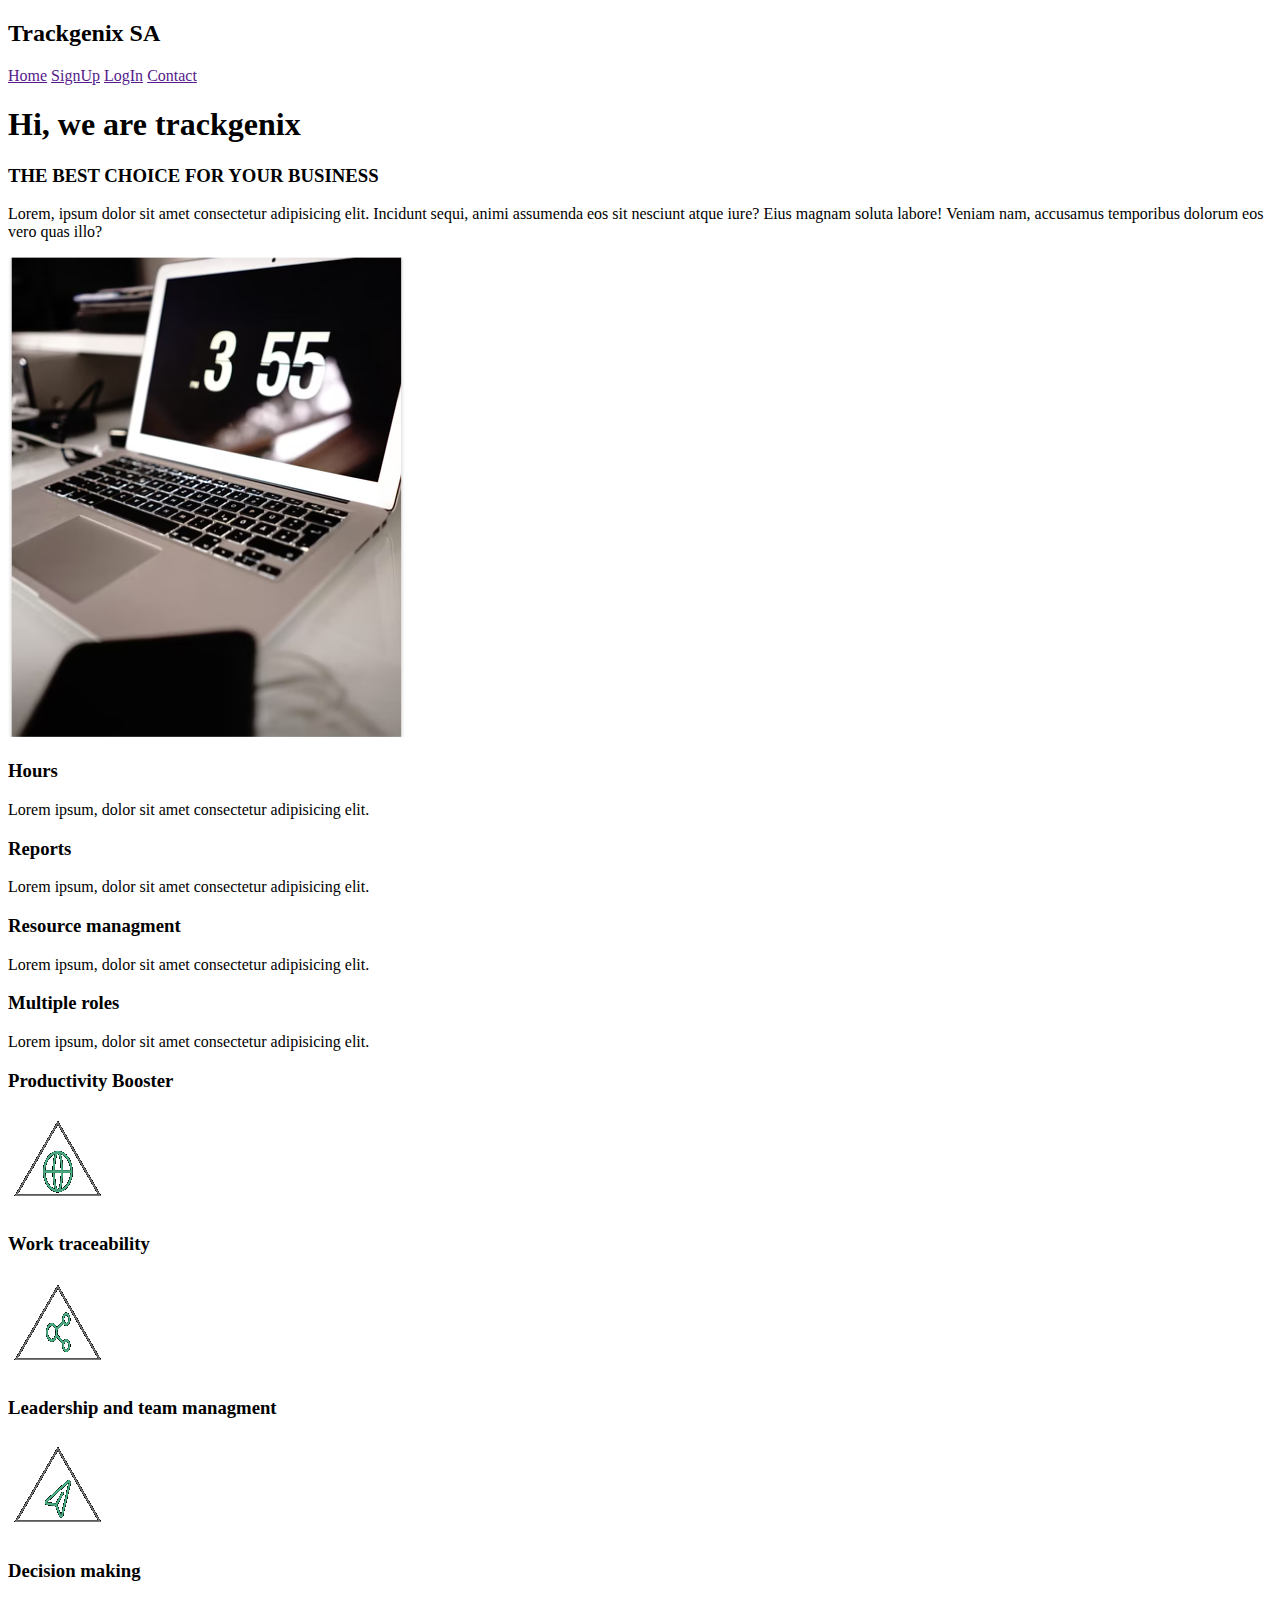
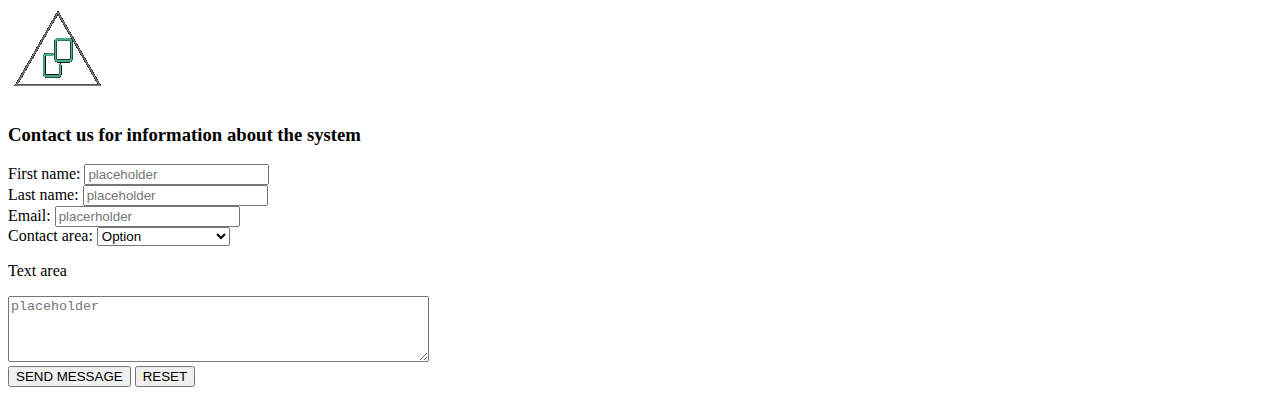
==== Semana-01/index.html @ be8ba9c7 "added contact form section: div, label, input, attributes, select, option" ====
<!DOCTYPE html>
<html lang="en">
  <head>
      <meta charset="UTF-8">
      <meta http-equiv="X-UA-Compatible" content="IE=edge">
      <meta name="viewport" content="width=device-width, initial-scale=1.0">
      <title>Document</title>
  </head>
  <body>
    <!-- Header and sidebar -->
    <header> 
      <h2>
        Trackgenix SA
      </h2> 
    </header>
    <a href="">Home</a> <a href="">SignUp</a> <a href="">LogIn</a> <a href="">Contact</a>
    <!-- Title, subtitle, description and img -->
    <section>
       <h1>
         Hi, we are trackgenix
       </h1>
       <h3>
         THE BEST CHOICE FOR YOUR BUSINESS
       </h3>
       <p>
         Lorem, ipsum dolor sit amet consectetur adipisicing elit. Incidunt sequi, 
         animi assumenda eos sit nesciunt atque iure? Eius magnam soluta labore! 
         Veniam nam, accusamus temporibus dolorum eos vero quas illo?
       </p>
       <img src="img/desktop.png" alt="">
    </section>
    <!-- Section with differents fuctionalities -->
    <section>
      <div>
       <h3>
         Hours
       </h3>
       <p>
         Lorem ipsum, dolor sit amet consectetur adipisicing elit.
       </p>
      </div>
      <div>
        <h3>
          Reports
        </h3>
        <p>
          Lorem ipsum, dolor sit amet consectetur adipisicing elit.
        </p>
      </div>
      <div>
        <h3>
          Resource managment
        </h3>
        <p>
          Lorem ipsum, dolor sit amet consectetur adipisicing elit.
        </p>
      </div>
      <div>
        <h3>
          Multiple roles
        </h3>
        <p>
          Lorem ipsum, dolor sit amet consectetur adipisicing elit.
        </p>
      </div>
    </section>
    <!-- Section with reasons for use Trackgenix -->
    <section>
      <div>
        <h3>
          Productivity Booster
        </h3>
        <img src="img/icon-Productivity-booster.png">
      </div>
      <div>
        <h3>
          Work traceability
        </h3>
        <img src="img/icon-work-traceability.png">
      </div>
      <div>
        <h3>
          Leadership and team managment
        </h3>
        <img src="img/icon-leadership.png">
      </div>
      <div>
        <h3>
          Decision making
        </h3>
        <img src="img/icon-decision-making.png">
      </div>
    </section>
    <!-- Contact form -->
    <section>
      <h3>Contact us for information about the system</h3>
      <form>
        <div>
          <label for="fname">First name:</label>
          <input type="text" id="fname" name="fname" placeholder="placeholder">
        </div>
        <div>
          <label for="lname">Last name:</label>
          <input for="lname" id="lname" name="lname" placeholder="placeholder">
        </div>
        <div></div>
          <label for="email">Email:</label>
          <input type="text" id="email" name="email" placeholder="placerholder">
        </div>
        <div>
          <label for="conarea">Contact area:</label>
          <select id="conarea" name="conlist" form="conform">
            <option value="" hidden>Option</option>
            <option value="hr">Human Resources</option>
            <option value="sys">Systems</option>
            <option value="com">Commerce</option>
          </select>
        </div>
        <div>
          <p>
            Text area
          </p>
          <textarea id="textarea" name="textarea" rows="4" cols="50" placeholder="placeholder"></textarea>
        </div>
        <div>
         <input type="submit" value="SEND MESSAGE">
         <input type="submit" value="RESET">
        </div>
      </form>

    </section>

    
     
  </body>
</html>
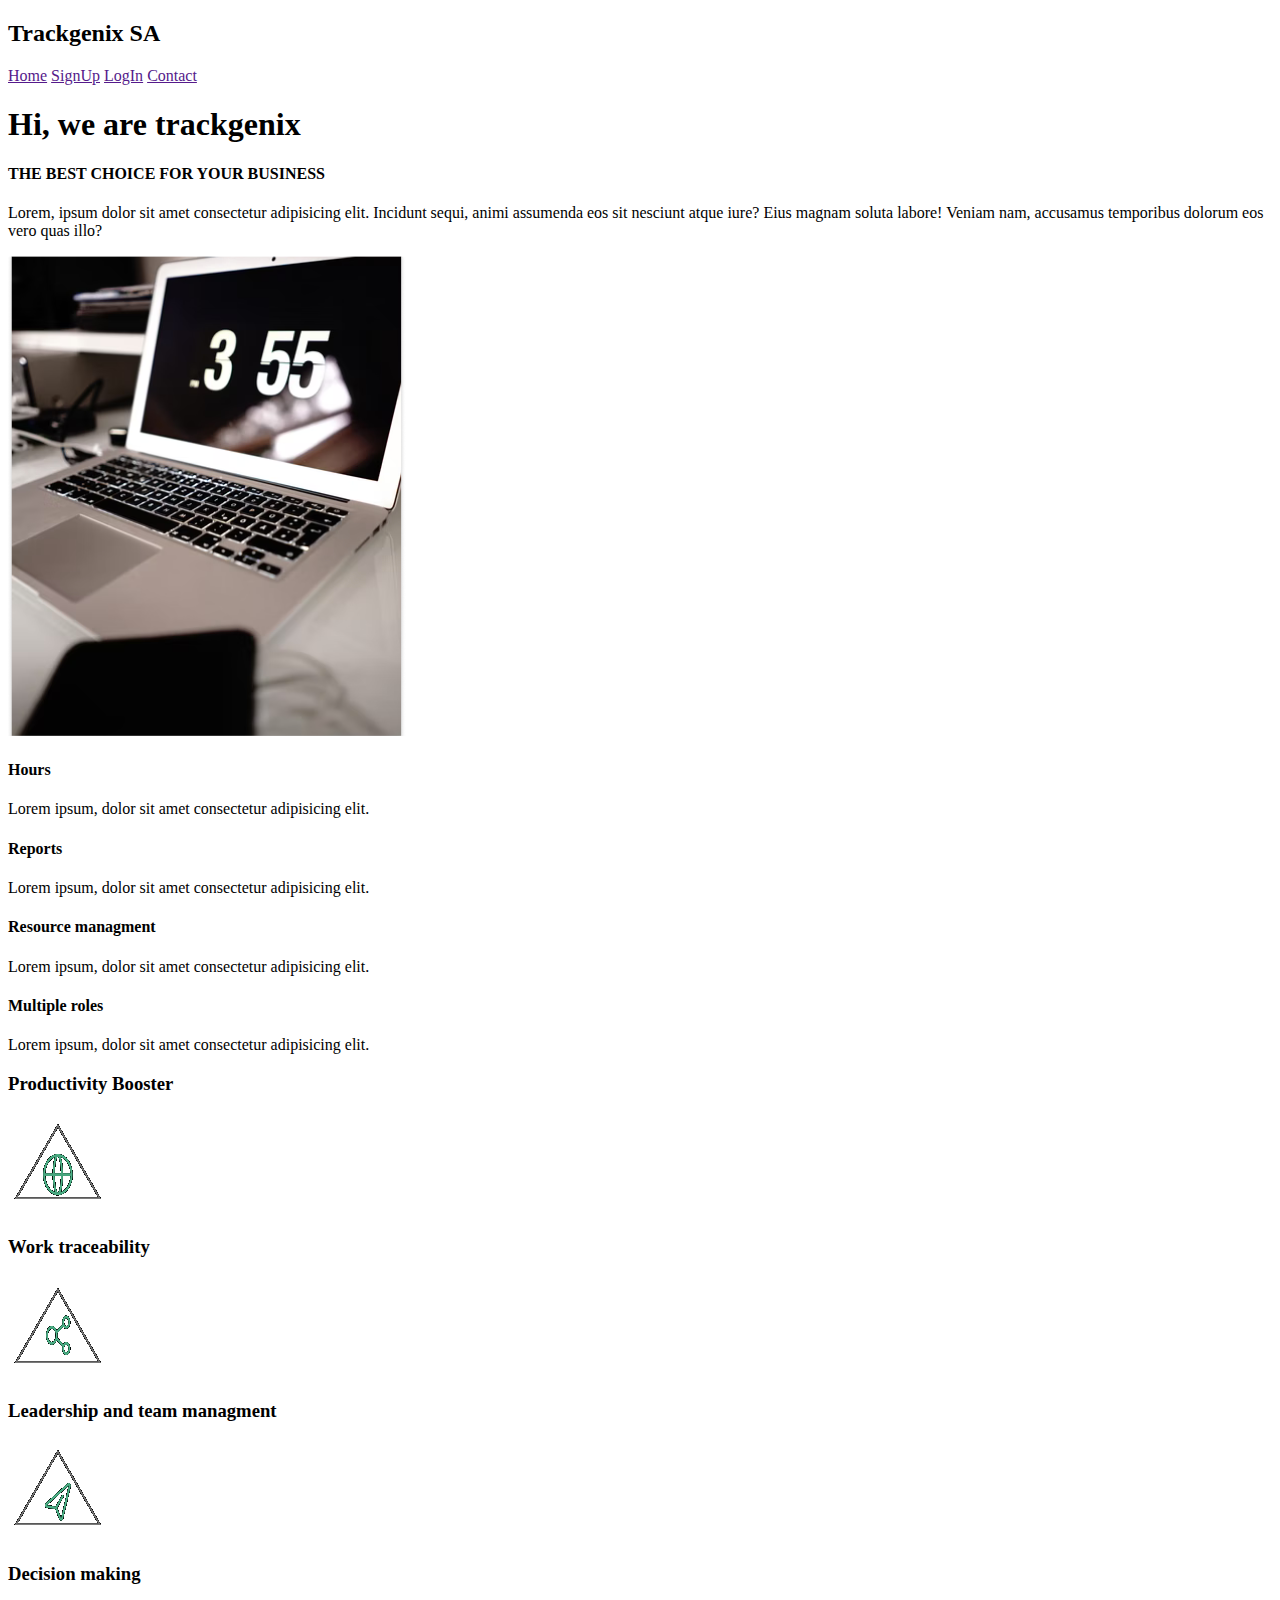
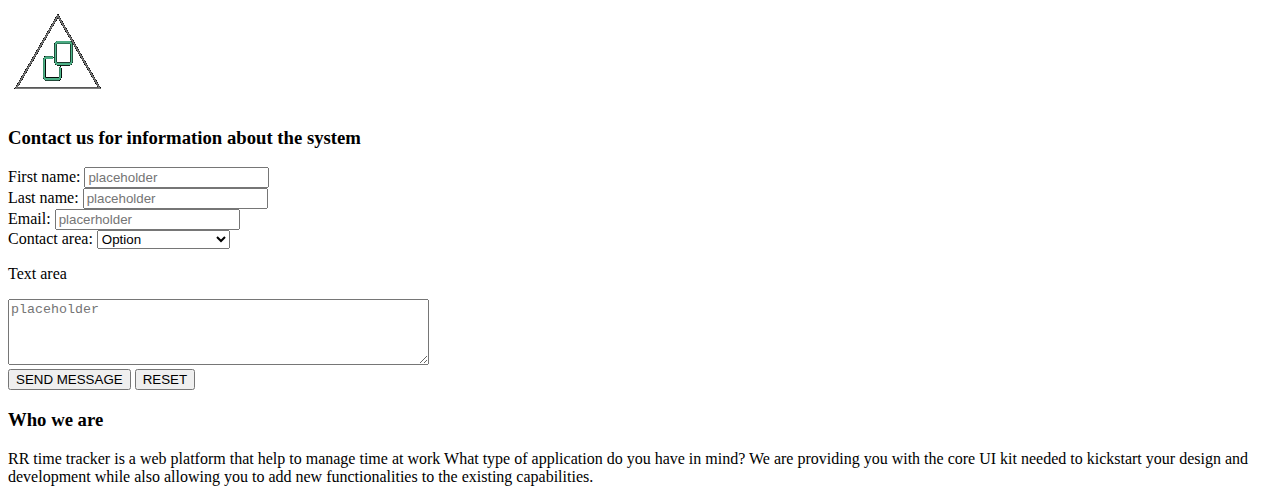
==== commit 76b55cd4: "add who whe are section: h3 and p" ====
--- a/Semana-01/index.html
+++ b/Semana-01/index.html
@@ -13,15 +13,20 @@
         Trackgenix SA
       </h2> 
     </header>
-    <a href="">Home</a> <a href="">SignUp</a> <a href="">LogIn</a> <a href="">Contact</a>
+    <aside>
+      <a href="">Home</a> 
+      <a href="">SignUp</a> 
+      <a href="">LogIn</a> 
+      <a href="">Contact</a>
+    </aside>
     <!-- Title, subtitle, description and img -->
     <section>
        <h1>
          Hi, we are trackgenix
        </h1>
-       <h3>
+       <h4>
          THE BEST CHOICE FOR YOUR BUSINESS
-       </h3>
+       </h4>
        <p>
          Lorem, ipsum dolor sit amet consectetur adipisicing elit. Incidunt sequi, 
          animi assumenda eos sit nesciunt atque iure? Eius magnam soluta labore! 
@@ -32,33 +37,33 @@
     <!-- Section with differents fuctionalities -->
     <section>
       <div>
-       <h3>
+       <h4>
          Hours
-       </h3>
+       </h4>
        <p>
          Lorem ipsum, dolor sit amet consectetur adipisicing elit.
        </p>
       </div>
       <div>
-        <h3>
+        <h4>
           Reports
-        </h3>
+        </h4>
         <p>
           Lorem ipsum, dolor sit amet consectetur adipisicing elit.
         </p>
       </div>
       <div>
-        <h3>
+        <h4>
           Resource managment
-        </h3>
+        </h4>
         <p>
           Lorem ipsum, dolor sit amet consectetur adipisicing elit.
         </p>
       </div>
       <div>
-        <h3>
+        <h4>
           Multiple roles
-        </h3>
+        </h4>
         <p>
           Lorem ipsum, dolor sit amet consectetur adipisicing elit.
         </p>
@@ -127,8 +132,32 @@
          <input type="submit" value="RESET">
         </div>
       </form>
+     </section>
+     <!-- Who we are section -->
+     <section>
+       <h3>
+          Who we are
+       </h3>
+       <p>
+        RR time tracker is a web platform 
+          that help to manage time at work
+         
 
-    </section>
+        What type of application do you have in mind?
+        
+        We are providing you with the core UI kit needed to 
+        kickstart your design and development while also allowing 
+        you to add new functionalities to the existing capabilities. 
+      </p>
+     </section>
+     <!-- Section with OL and UL -->
+     <section>
+
+     </section>
+     <!-- Footer -->
+     <footer>
+
+     </footer>
 
     
      
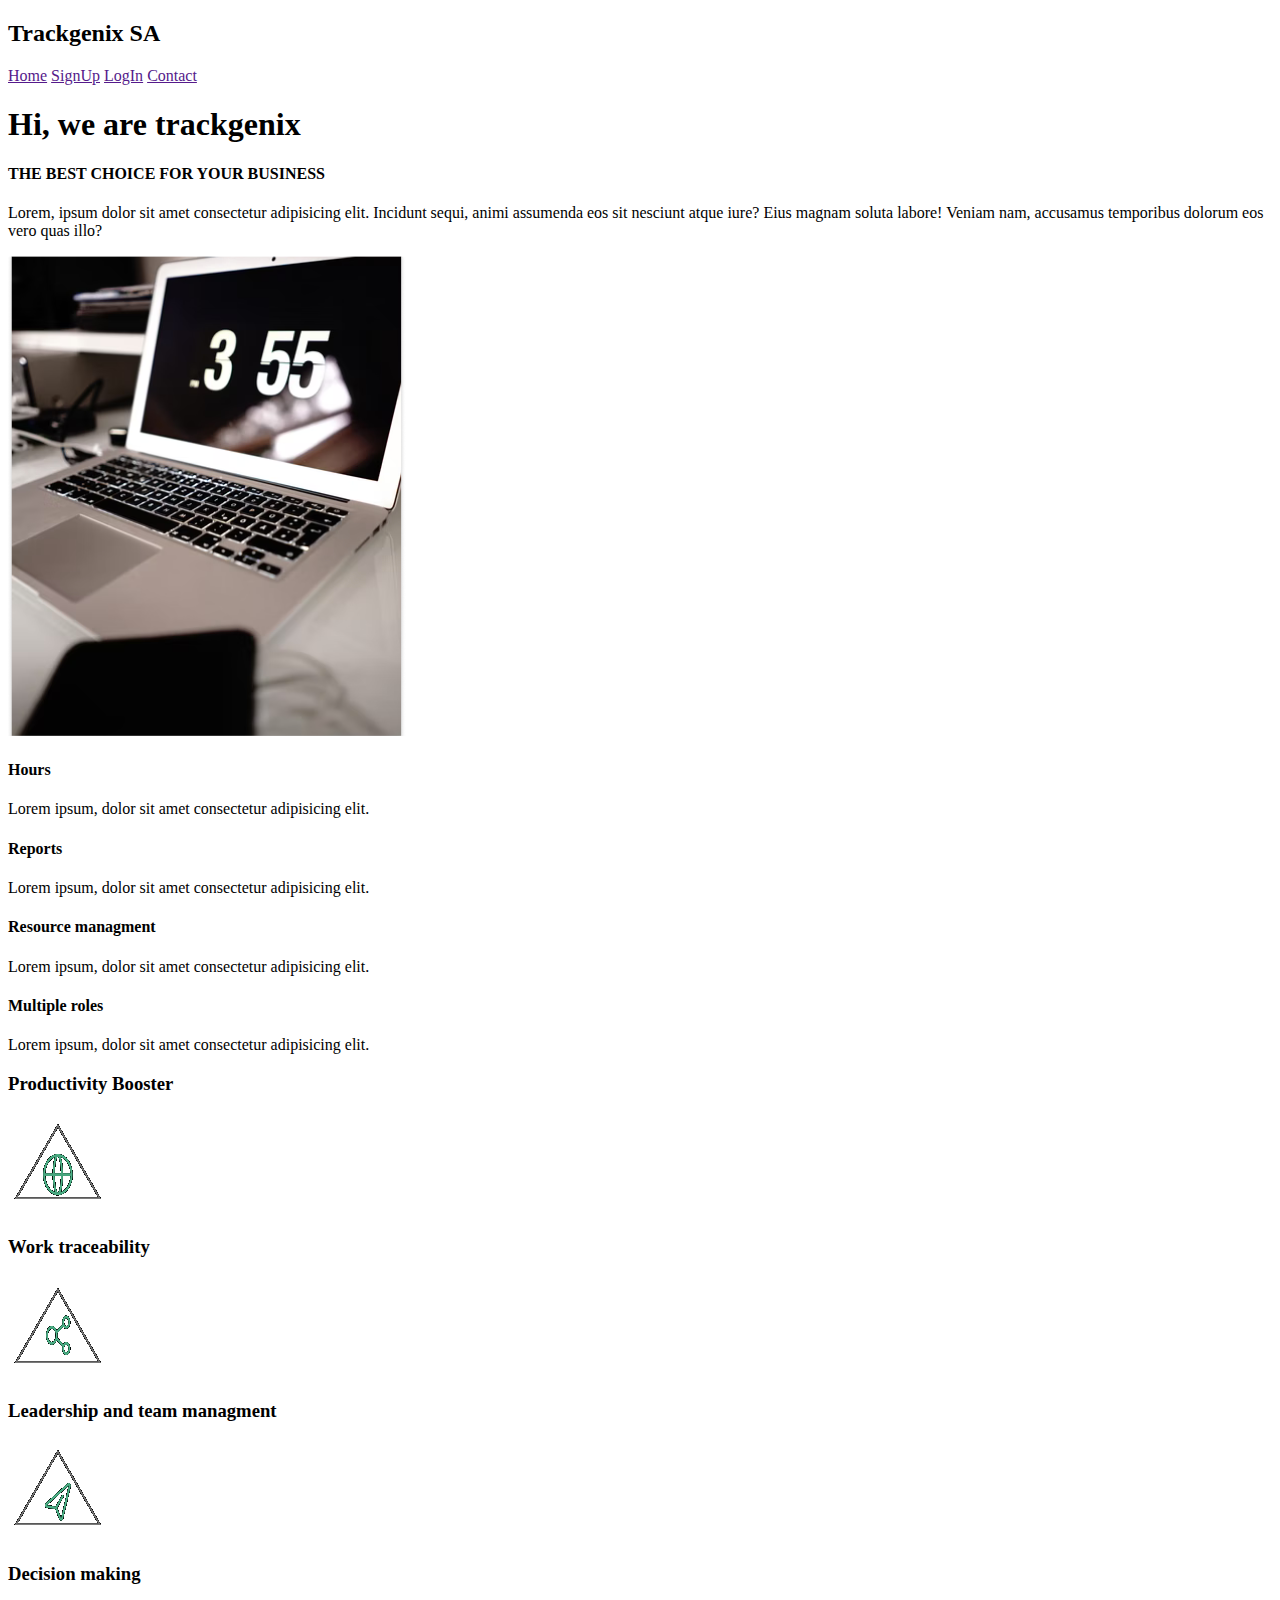
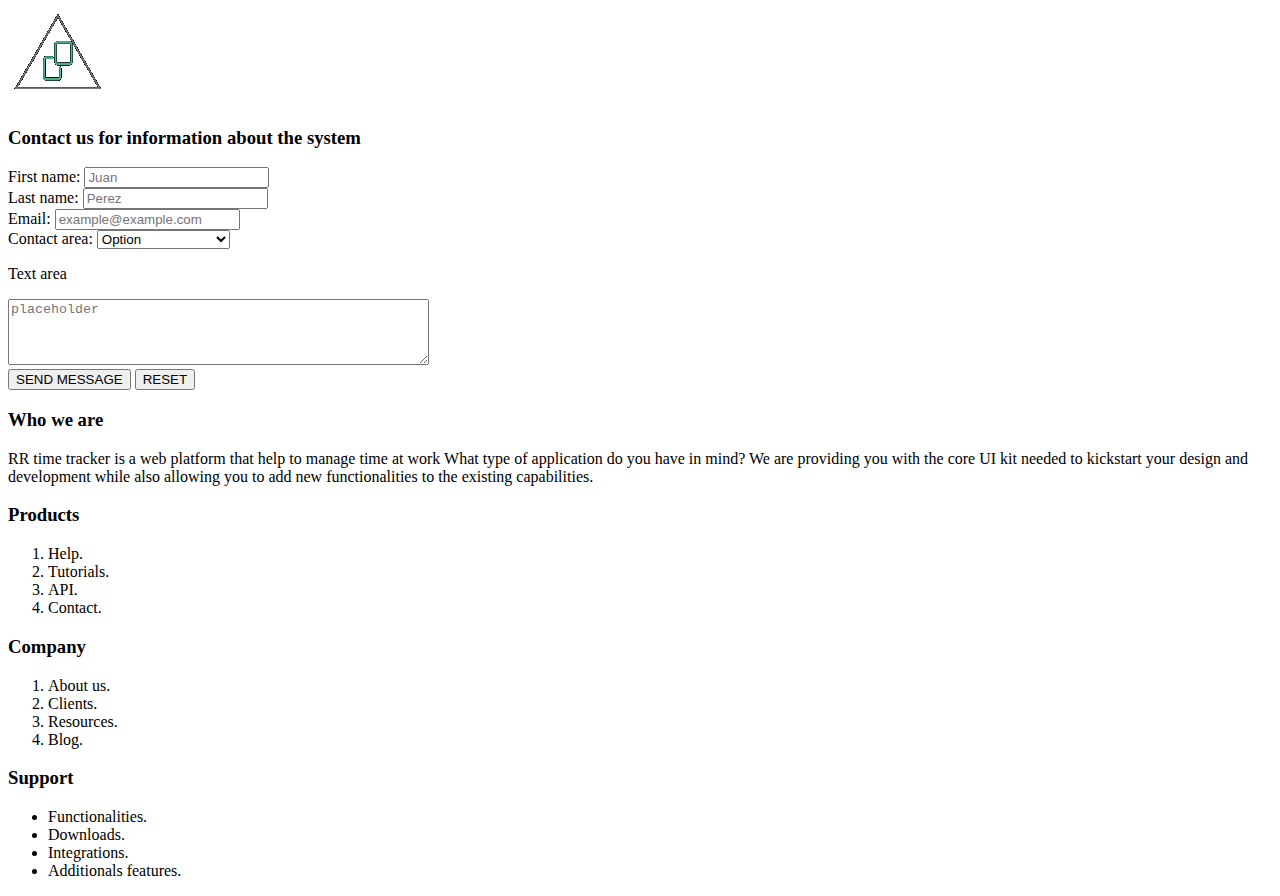
==== commit 618d0e31: "added element list section : two ol and one ul" ====
--- a/Semana-01/index.html
+++ b/Semana-01/index.html
@@ -4,7 +4,7 @@
       <meta charset="UTF-8">
       <meta http-equiv="X-UA-Compatible" content="IE=edge">
       <meta name="viewport" content="width=device-width, initial-scale=1.0">
-      <title>Document</title>
+      <title>BaSP-2022</title>
   </head>
   <body>
     <!-- Header and sidebar -->
@@ -102,15 +102,15 @@
       <form>
         <div>
           <label for="fname">First name:</label>
-          <input type="text" id="fname" name="fname" placeholder="placeholder">
+          <input type="text" id="fname" name="fname" placeholder="Juan">
         </div>
         <div>
           <label for="lname">Last name:</label>
-          <input for="lname" id="lname" name="lname" placeholder="placeholder">
+          <input for="lname" id="lname" name="lname" placeholder="Perez">
         </div>
-        <div></div>
+        <div>
           <label for="email">Email:</label>
-          <input type="text" id="email" name="email" placeholder="placerholder">
+          <input type="text" id="email" name="email" placeholder="example@example.com">
         </div>
         <div>
           <label for="conarea">Contact area:</label>
@@ -152,6 +152,33 @@
      </section>
      <!-- Section with OL and UL -->
      <section>
+       <div>
+        <h3>Products</h3>
+        <ol>
+          <li>Help.</li>
+          <li>Tutorials.</li>
+          <li>API.</i>
+          <li>Contact.</li>
+        </ol>
+      </div>
+      <div>
+        <h3>Company</h3>
+        <ol>
+          <li>About us.</li>
+          <li>Clients.</li>
+          <li>Resources.</i>
+          <li>Blog.</li>
+        </ol>
+      </div>
+      <div>
+        <h3>Support</h3>
+        <ul>
+          <li>Functionalities.</li>
+          <li>Downloads.</li>
+          <li>Integrations.</i>
+          <li>Additionals features.</li>
+        </ul>
+      </div>
 
      </section>
      <!-- Footer -->
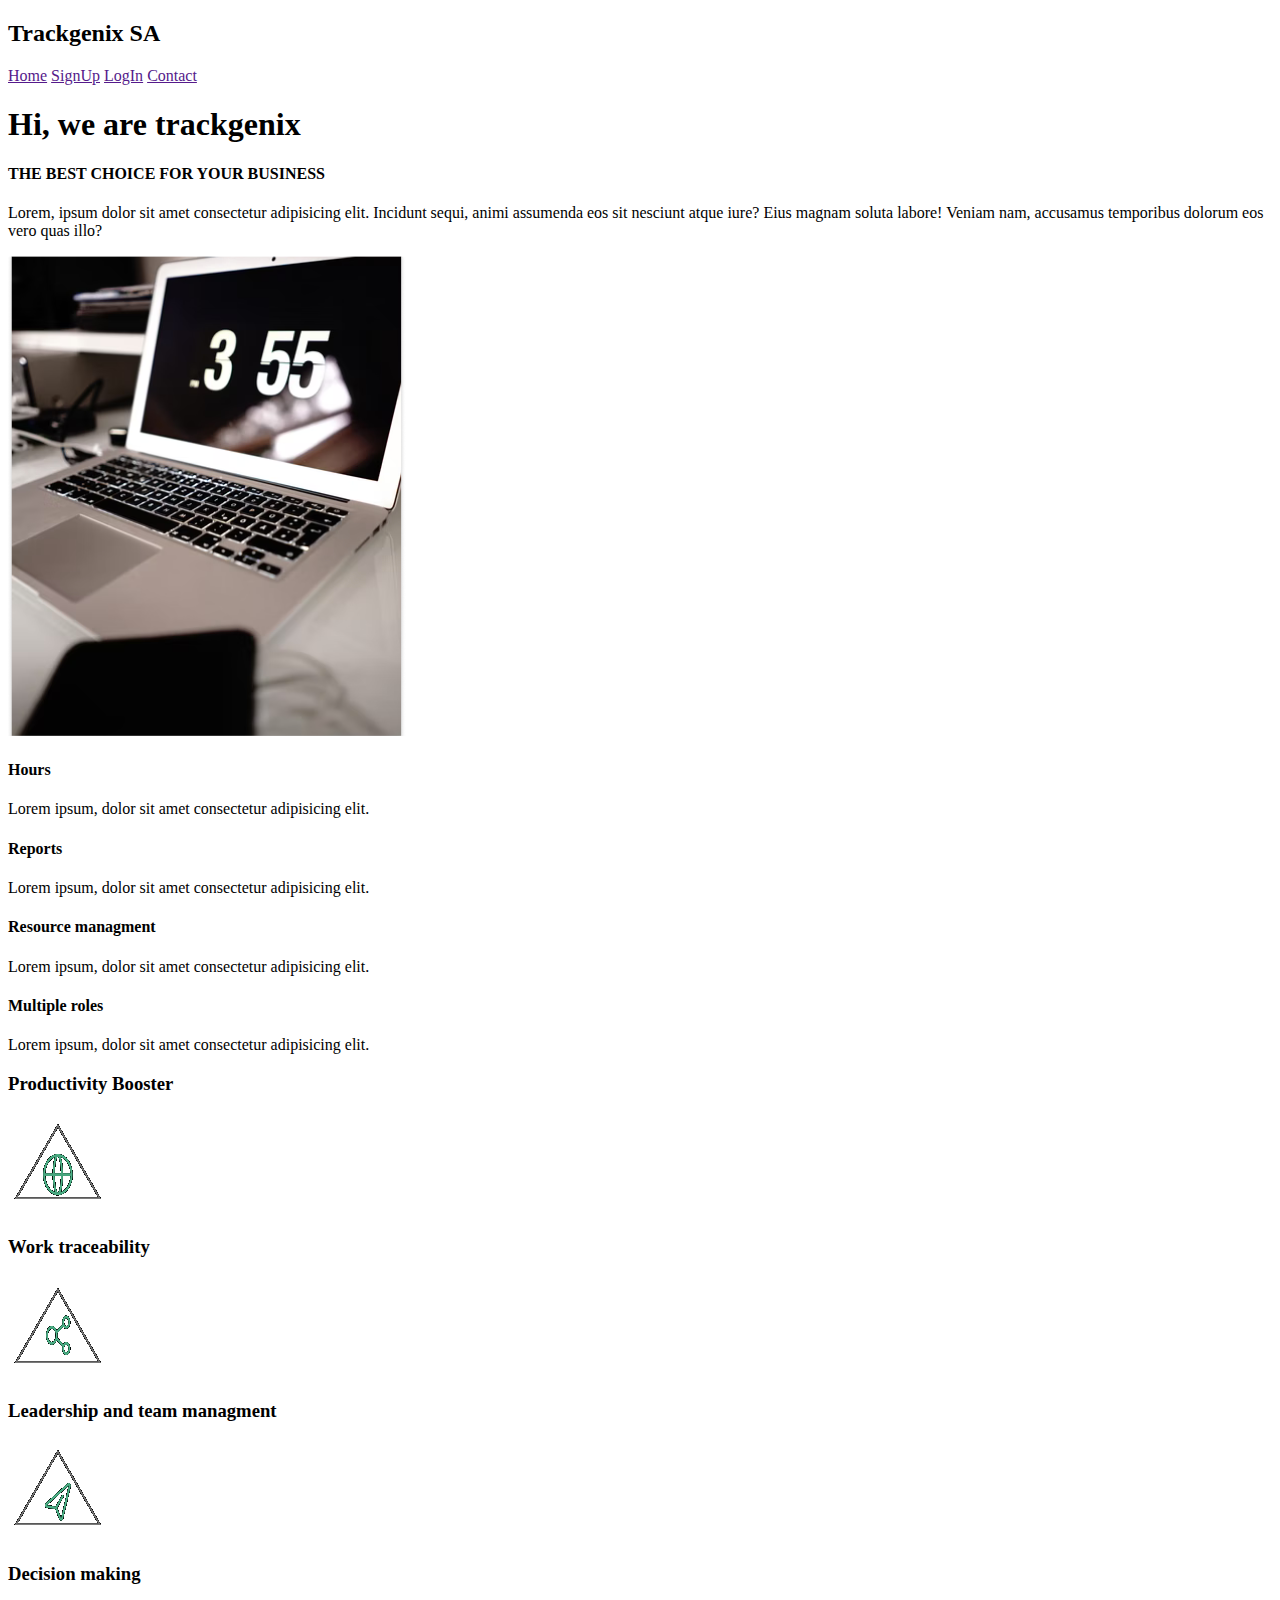
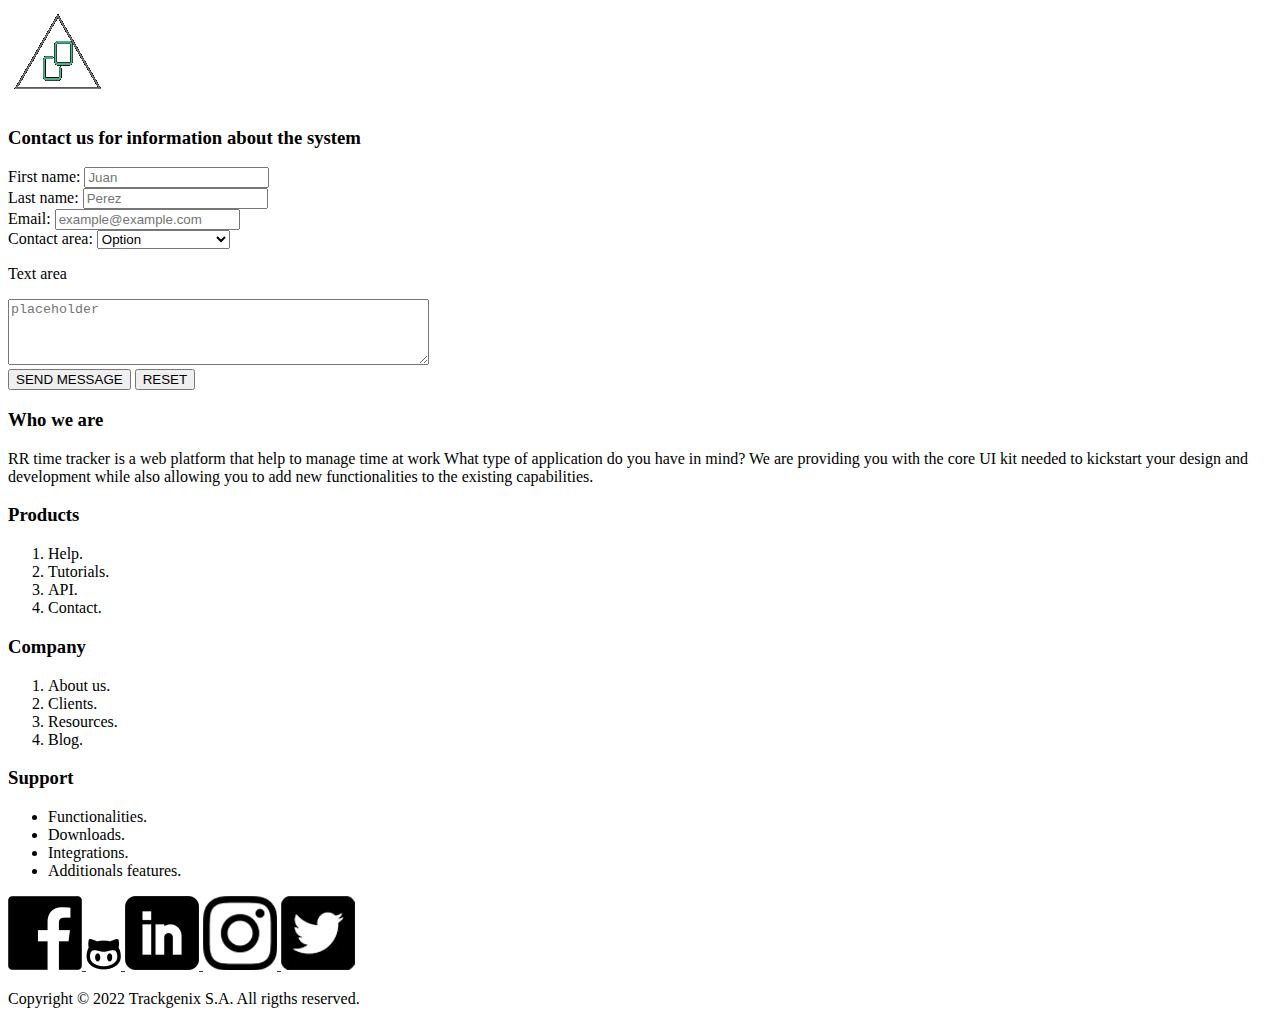
==== commit 237f8a56: "added footer with social media icons and copyright text" ====
--- a/Semana-01/index.html
+++ b/Semana-01/index.html
@@ -183,6 +183,14 @@
      </section>
      <!-- Footer -->
      <footer>
+       <a href=""> <img src="img/fcb.png" alt=""> </a>
+       <a href=""> <img src="img/github.png" alt=""> </a>
+       <a href=""> <img src="img/in.png" alt="""> </a>
+       <a href=""> <img src="img/insta.png" alt=""> </a>
+       <a href=""> <img src="img/twt.jpg" alt=""> </a>
+       <p>
+         Copyright &copy; 2022 Trackgenix S.A. All rigths reserved.
+       </p>
 
      </footer>
 
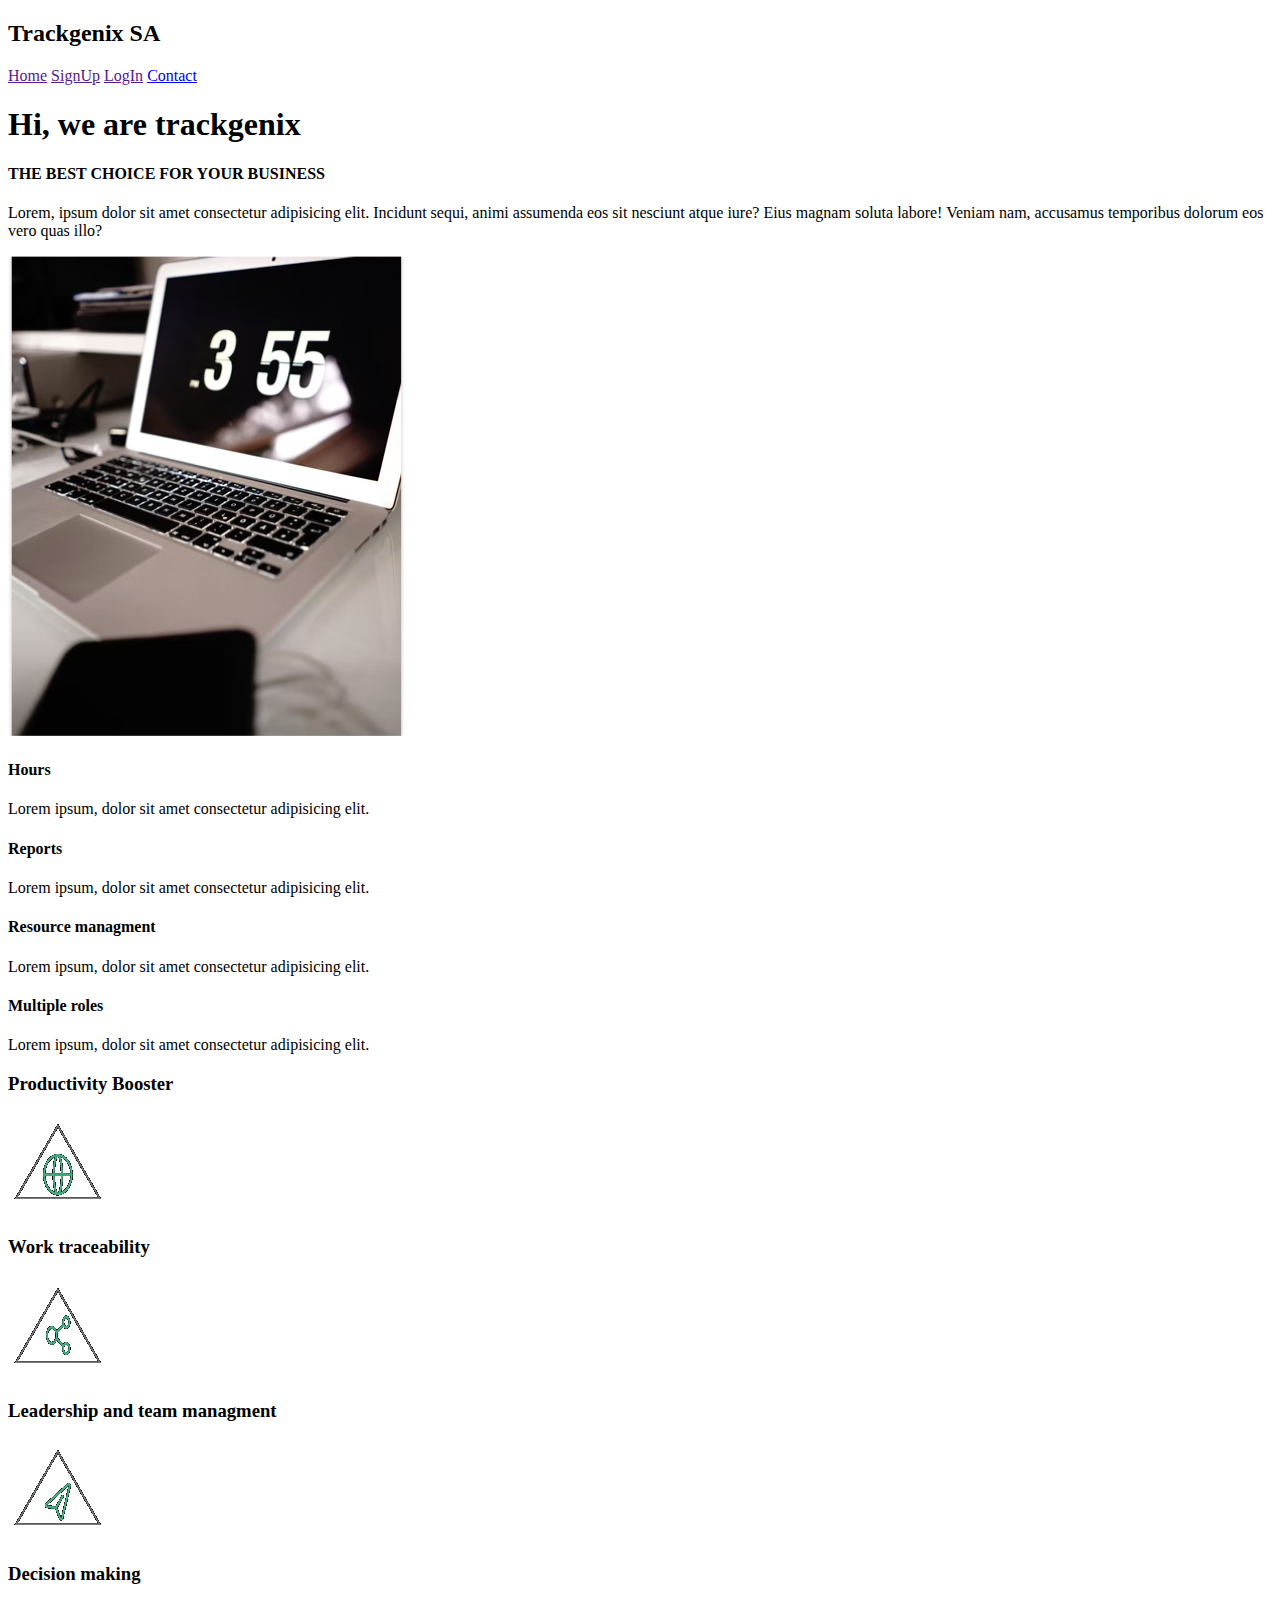
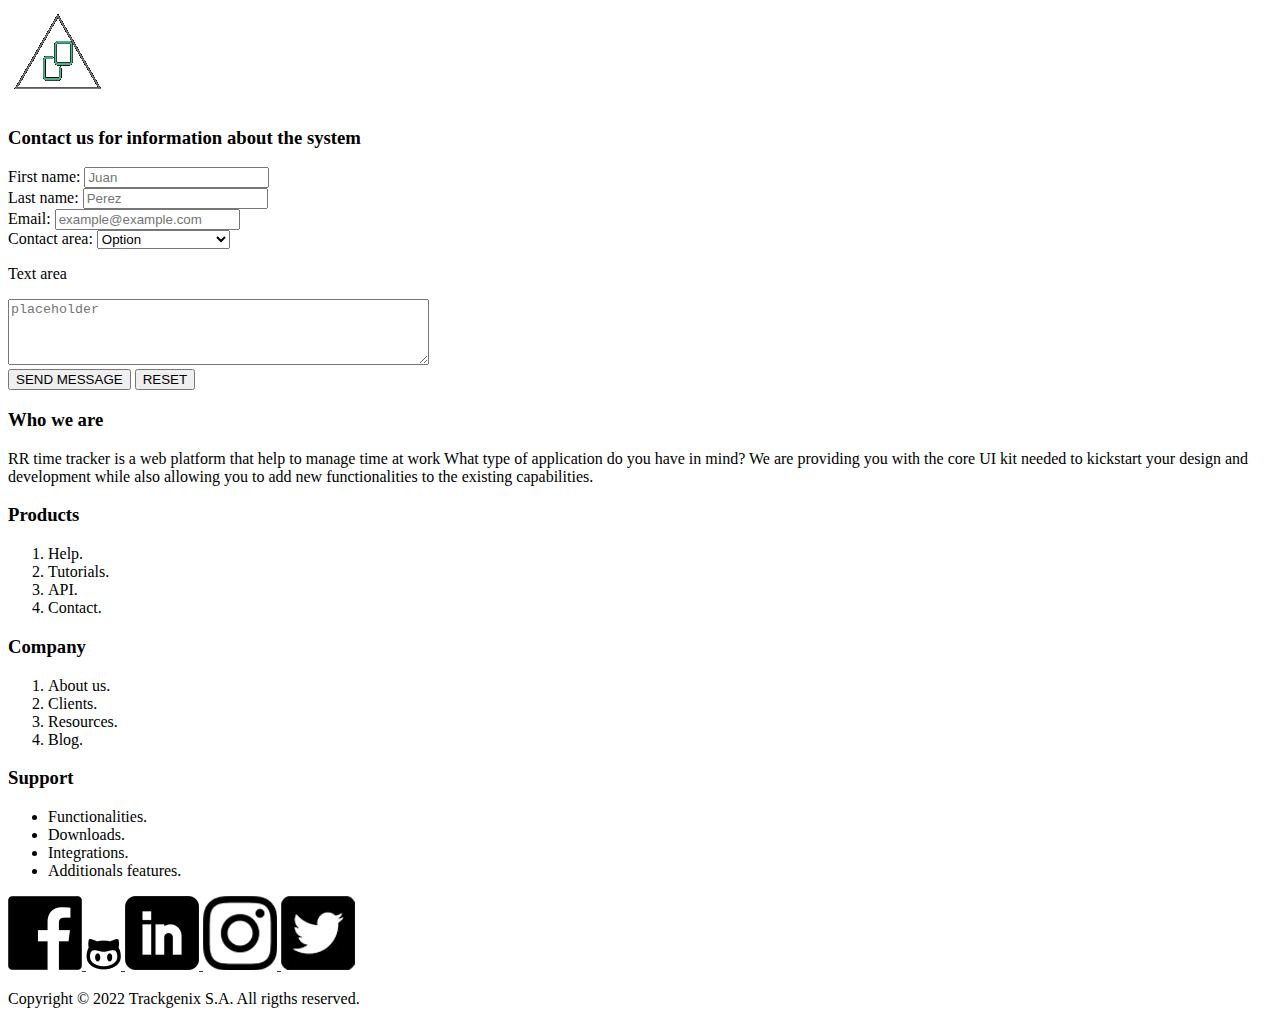
==== commit ce3a81fb: "added bookmark in contact" ====
--- a/Semana-01/index.html
+++ b/Semana-01/index.html
@@ -17,7 +17,7 @@
       <a href="">Home</a> 
       <a href="">SignUp</a> 
       <a href="">LogIn</a> 
-      <a href="">Contact</a>
+      <a href="#con">Contact</a>
     </aside>
     <!-- Title, subtitle, description and img -->
     <section>
@@ -97,7 +97,7 @@
       </div>
     </section>
     <!-- Contact form -->
-    <section>
+    <section id="con">
       <h3>Contact us for information about the system</h3>
       <form>
         <div>
@@ -179,7 +179,6 @@
           <li>Additionals features.</li>
         </ul>
       </div>
-
      </section>
      <!-- Footer -->
      <footer>
@@ -191,10 +190,6 @@
        <p>
          Copyright &copy; 2022 Trackgenix S.A. All rigths reserved.
        </p>
-
      </footer>
-
-    
-     
   </body>
 </html>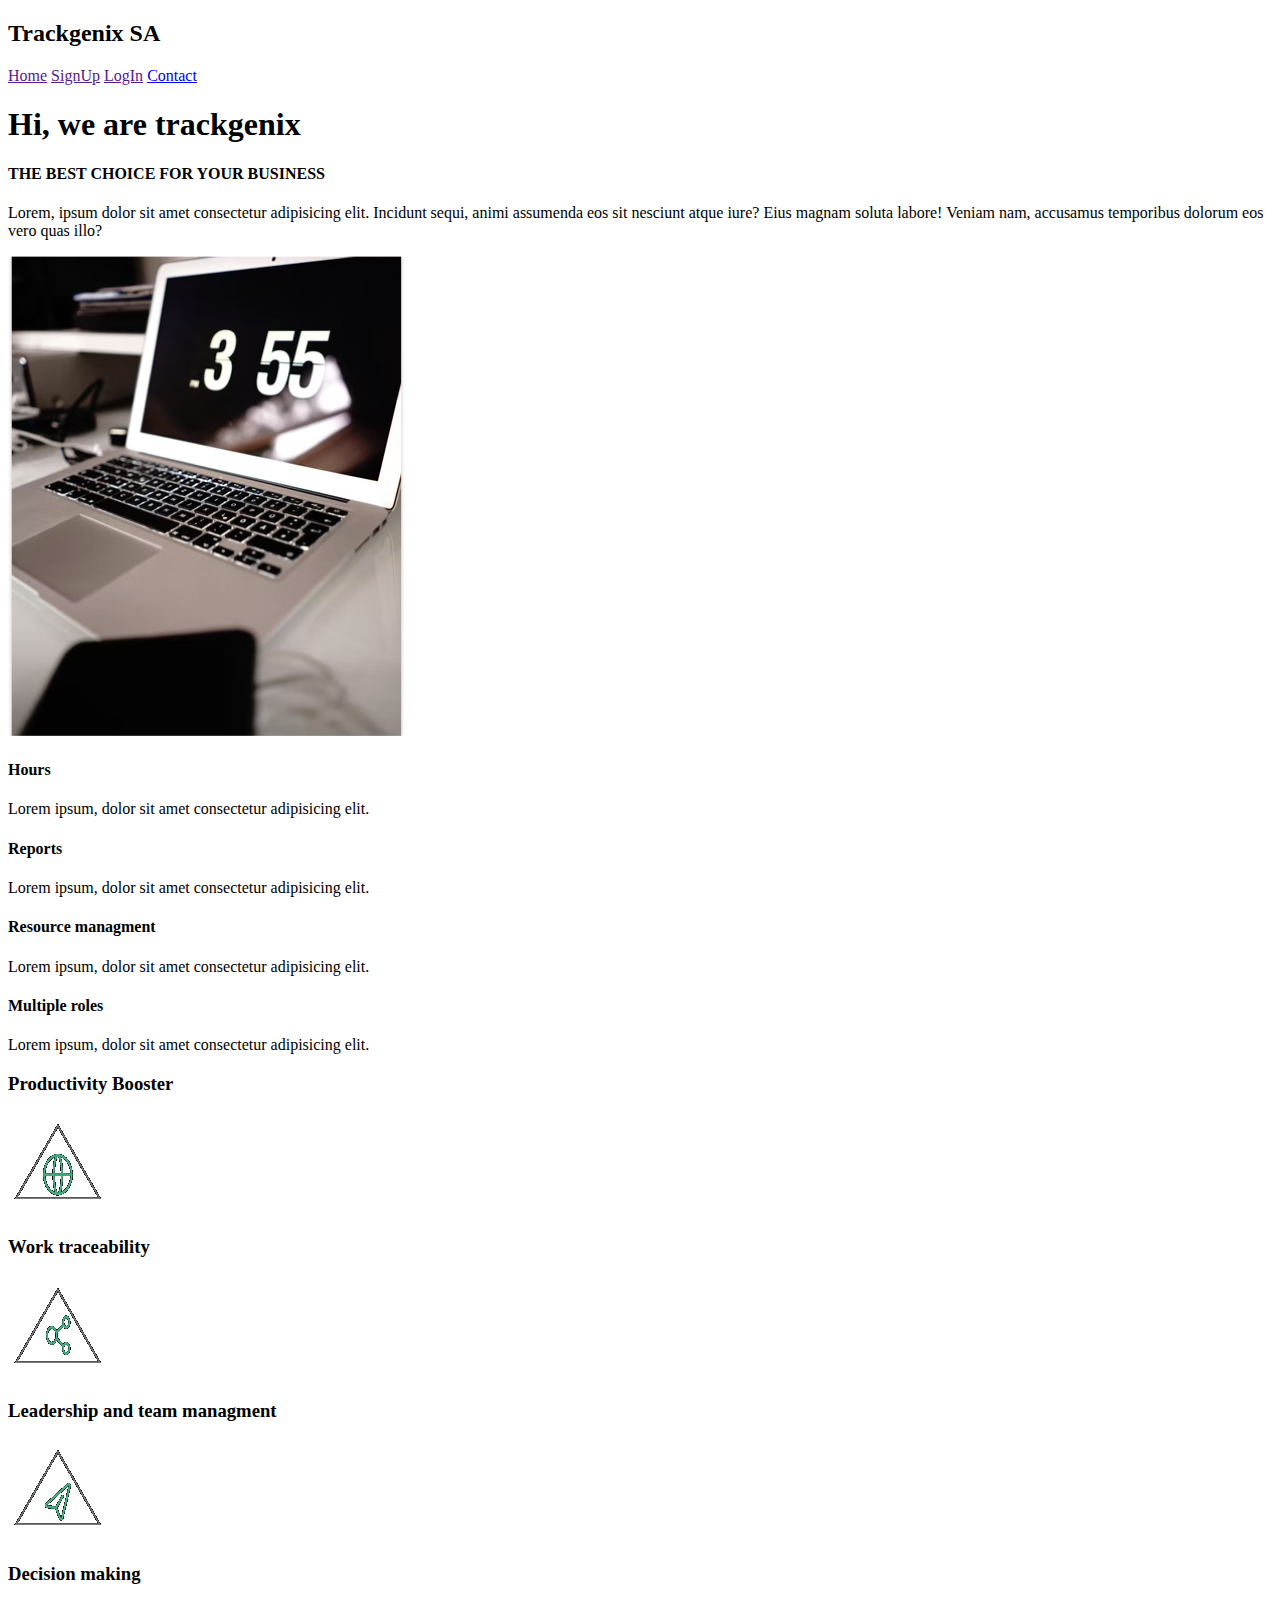
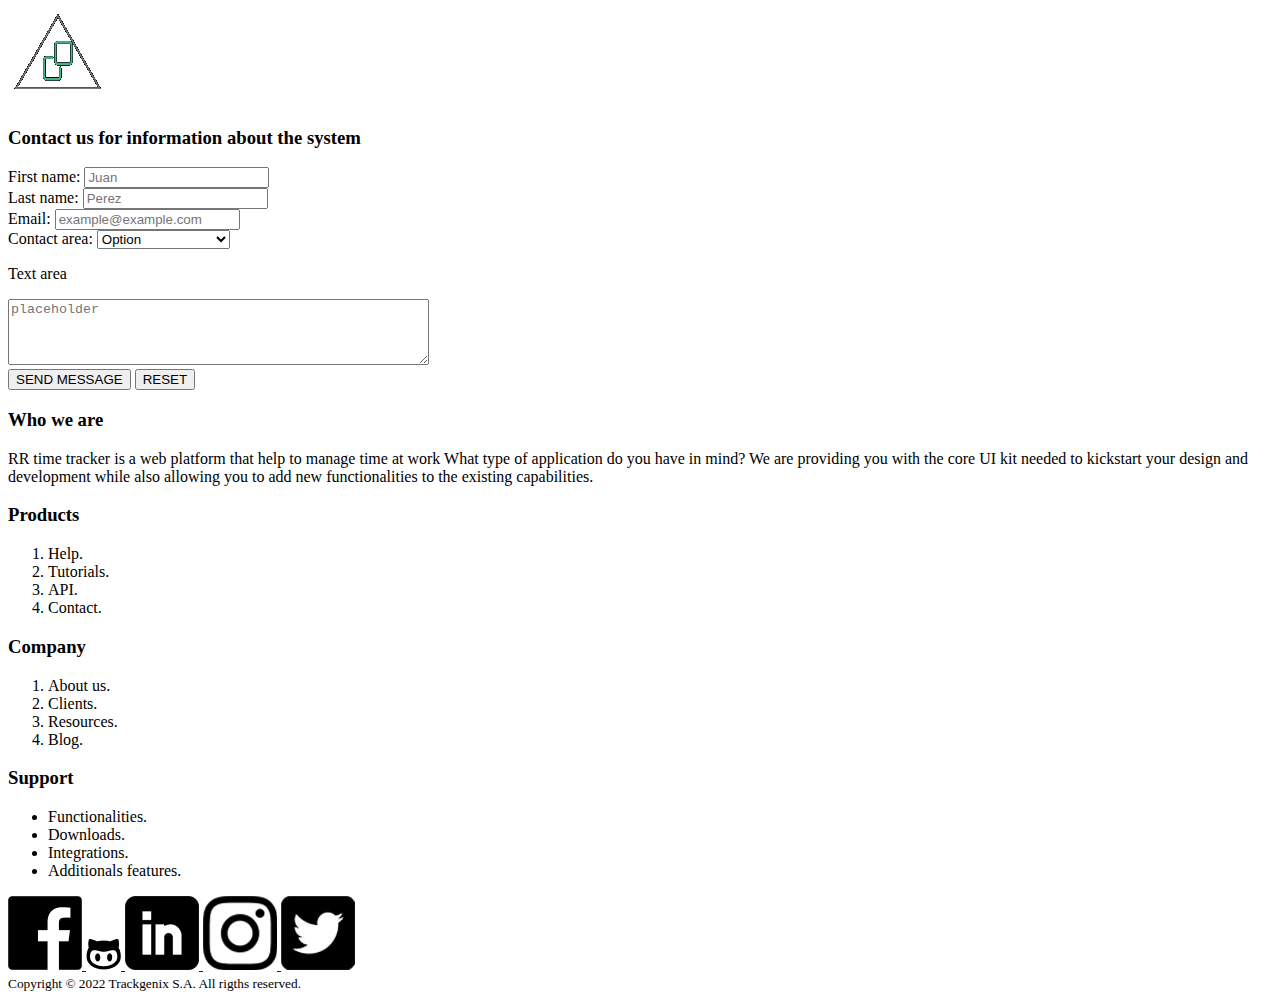
==== commit 281f3515: "added href content on social media icons and modified p to small in copyright text" ====
--- a/Semana-01/index.html
+++ b/Semana-01/index.html
@@ -182,14 +182,16 @@
      </section>
      <!-- Footer -->
      <footer>
-       <a href=""> <img src="img/fcb.png" alt=""> </a>
-       <a href=""> <img src="img/github.png" alt=""> </a>
-       <a href=""> <img src="img/in.png" alt="""> </a>
-       <a href=""> <img src="img/insta.png" alt=""> </a>
-       <a href=""> <img src="img/twt.jpg" alt=""> </a>
-       <p>
+       <a href="https://www.facebook.com/radiumrocket/"> <img src="img/fcb.png" alt=""> </a>
+       <a href="https://github.com/radiumrocketapps"> <img src="img/github.png" alt=""> </a>
+       <a href="https://ar.linkedin.com/company/radium-rocket"> <img src="img/in.png" alt="""> </a>
+       <a href="https://www.instagram.com/radium.rocket/"> <img src="img/insta.png" alt=""> </a>
+       <a href="https://twitter.com/radiumrocket"> <img src="img/twt.jpg" alt=""> </a>
+      <div> 
+       <small>
          Copyright &copy; 2022 Trackgenix S.A. All rigths reserved.
-       </p>
+       </small>
+      </div>
      </footer>
   </body>
 </html>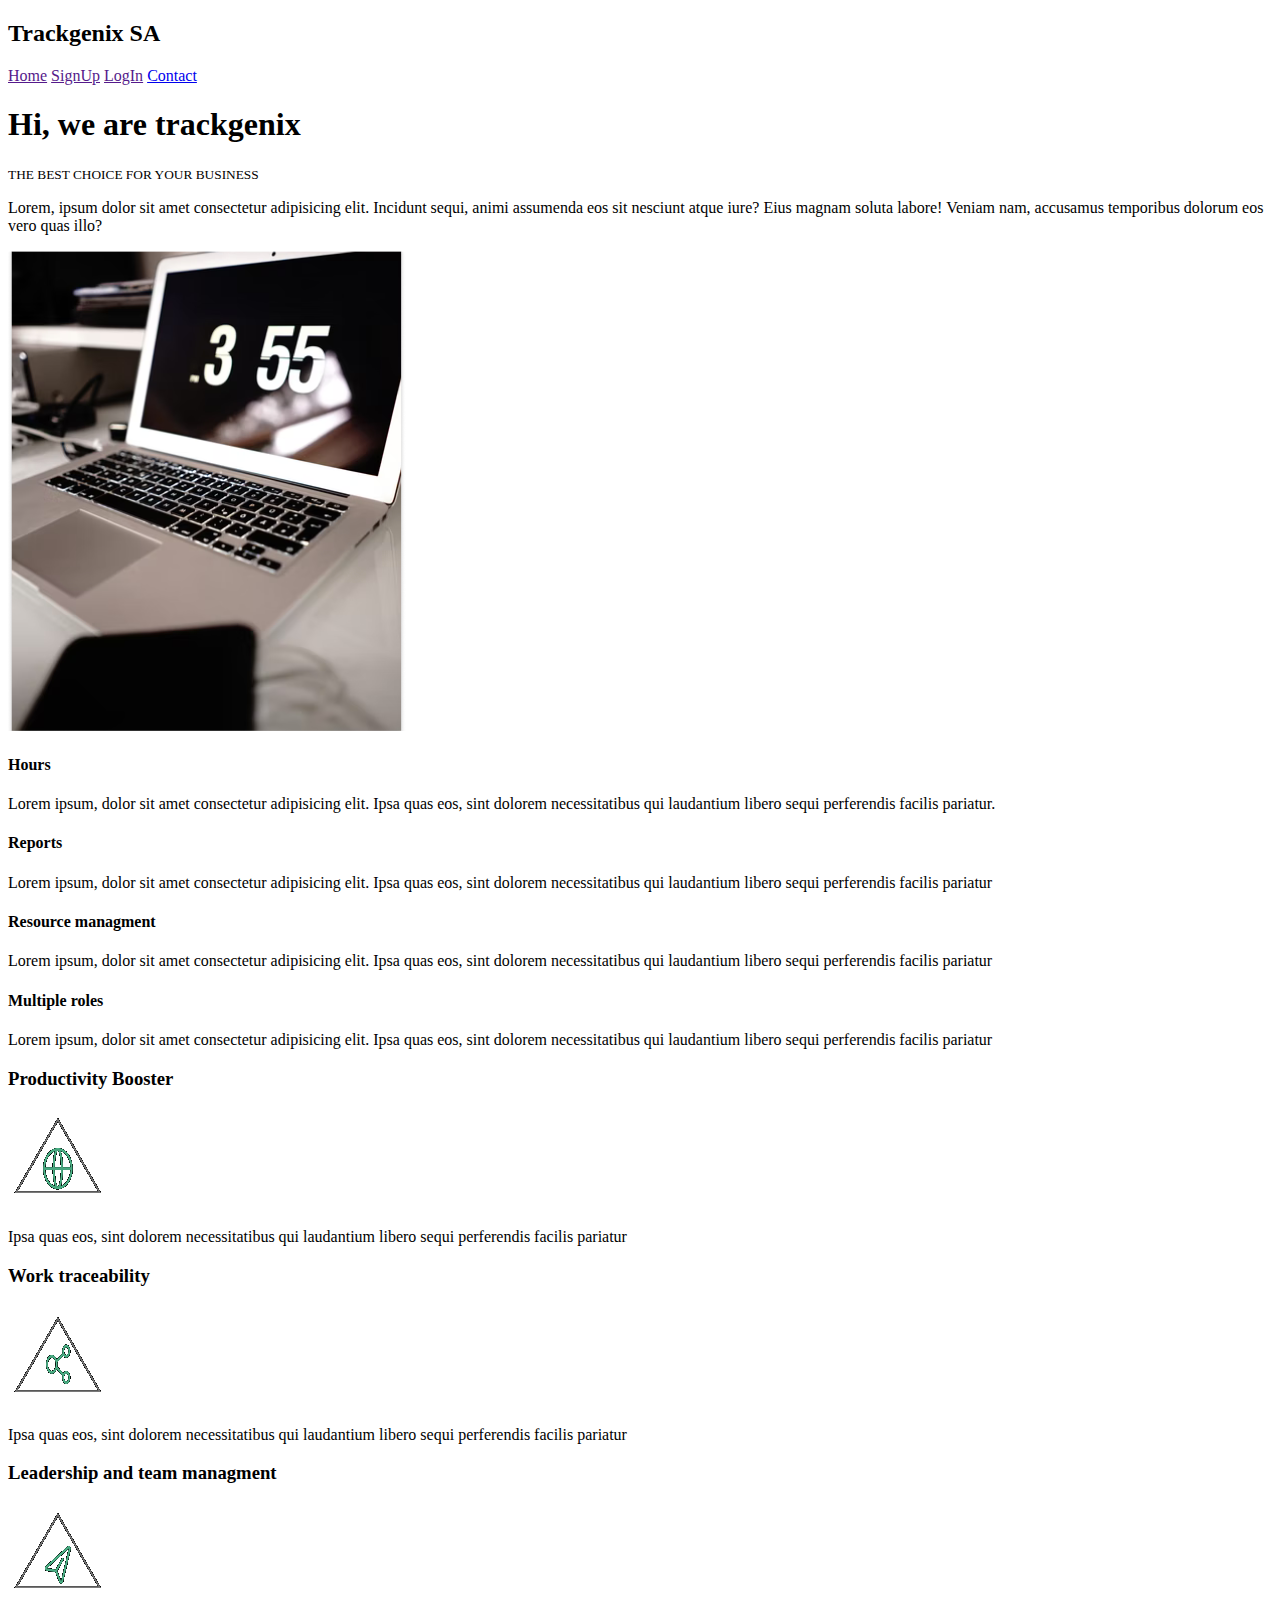
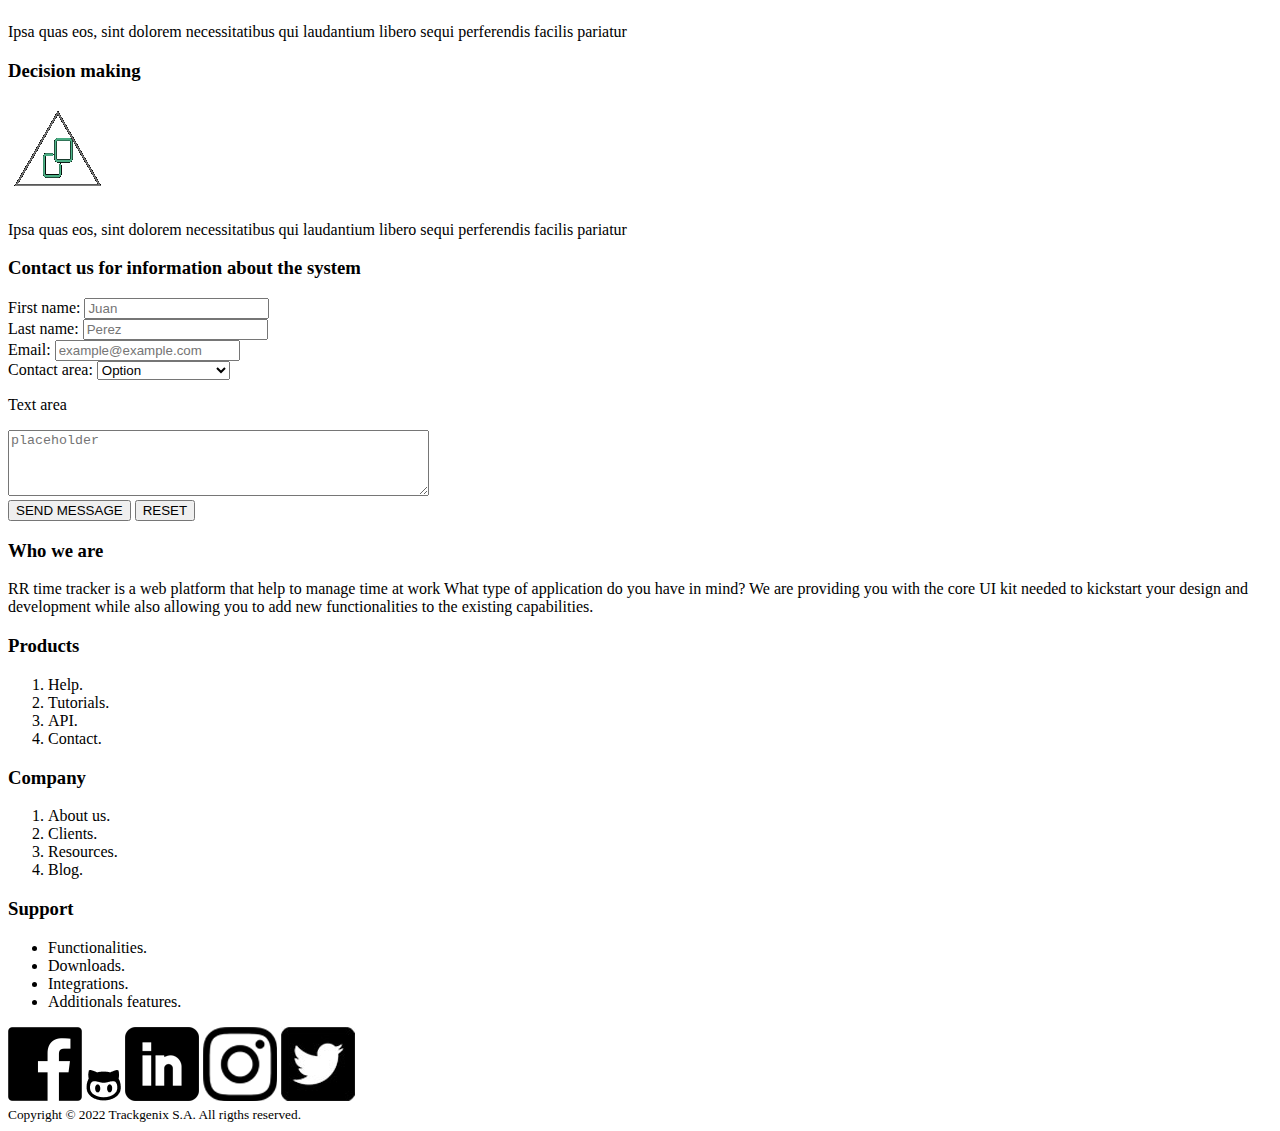
==== commit c45dec76: "added text in functionalities and reasons sections. Modified indentation in all the html file" ====
--- a/Semana-01/index.html
+++ b/Semana-01/index.html
@@ -1,10 +1,10 @@
 <!DOCTYPE html>
 <html lang="en">
   <head>
-      <meta charset="UTF-8">
-      <meta http-equiv="X-UA-Compatible" content="IE=edge">
-      <meta name="viewport" content="width=device-width, initial-scale=1.0">
-      <title>BaSP-2022</title>
+    <meta charset="UTF-8">
+    <meta http-equiv="X-UA-Compatible" content="IE=edge">
+    <meta name="viewport" content="width=device-width, initial-scale=1.0">
+    <title>BaSP-2022</title>
   </head>
   <body>
     <!-- Header and sidebar -->
@@ -22,27 +22,32 @@
     <!-- Title, subtitle, description and img -->
     <section>
        <h1>
-         Hi, we are trackgenix
+          Hi, we are trackgenix
        </h1>
-       <h4>
-         THE BEST CHOICE FOR YOUR BUSINESS
-       </h4>
-       <p>
-         Lorem, ipsum dolor sit amet consectetur adipisicing elit. Incidunt sequi, 
-         animi assumenda eos sit nesciunt atque iure? Eius magnam soluta labore! 
-         Veniam nam, accusamus temporibus dolorum eos vero quas illo?
-       </p>
-       <img src="img/desktop.png" alt="">
+      <div>
+        <small>
+          THE BEST CHOICE FOR YOUR BUSINESS
+        </small>
+      </div>   
+        <p>
+          Lorem, ipsum dolor sit amet consectetur adipisicing elit. Incidunt sequi, 
+          animi assumenda eos sit nesciunt atque iure? Eius magnam soluta labore! 
+          Veniam nam, accusamus temporibus dolorum eos vero quas illo?
+        </p>
+      <img src="img/desktop.png" alt="">
     </section>
     <!-- Section with differents fuctionalities -->
     <section>
       <div>
-       <h4>
-         Hours
-       </h4>
-       <p>
-         Lorem ipsum, dolor sit amet consectetur adipisicing elit.
-       </p>
+        <h4>
+          Hours
+        </h4>
+        <p>
+          Lorem ipsum, dolor sit amet consectetur adipisicing elit.
+          Ipsa quas eos, sint dolorem 
+          necessitatibus qui laudantium libero 
+          sequi perferendis facilis pariatur.
+        </p>
       </div>
       <div>
         <h4>
@@ -50,6 +55,9 @@
         </h4>
         <p>
           Lorem ipsum, dolor sit amet consectetur adipisicing elit.
+          Ipsa quas eos, sint dolorem 
+          necessitatibus qui laudantium libero 
+          sequi perferendis facilis pariatur
         </p>
       </div>
       <div>
@@ -58,6 +66,9 @@
         </h4>
         <p>
           Lorem ipsum, dolor sit amet consectetur adipisicing elit.
+          Ipsa quas eos, sint dolorem 
+          necessitatibus qui laudantium libero 
+          sequi perferendis facilis pariatur
         </p>
       </div>
       <div>
@@ -66,6 +77,9 @@
         </h4>
         <p>
           Lorem ipsum, dolor sit amet consectetur adipisicing elit.
+          Ipsa quas eos, sint dolorem 
+          necessitatibus qui laudantium libero 
+          sequi perferendis facilis pariatur
         </p>
       </div>
     </section>
@@ -76,24 +90,44 @@
           Productivity Booster
         </h3>
         <img src="img/icon-Productivity-booster.png">
+        <p>
+          Ipsa quas eos, sint dolorem 
+          necessitatibus qui laudantium libero 
+          sequi perferendis facilis pariatur
+        </p>
       </div>
       <div>
         <h3>
           Work traceability
         </h3>
         <img src="img/icon-work-traceability.png">
+        <p>
+          Ipsa quas eos, sint dolorem 
+          necessitatibus qui laudantium libero 
+          sequi perferendis facilis pariatur
+        </p>
       </div>
       <div>
         <h3>
           Leadership and team managment
         </h3>
         <img src="img/icon-leadership.png">
+        <p>
+          Ipsa quas eos, sint dolorem 
+          necessitatibus qui laudantium libero 
+          sequi perferendis facilis pariatur
+        </p>
       </div>
       <div>
         <h3>
           Decision making
         </h3>
         <img src="img/icon-decision-making.png">
+        <p>
+          Ipsa quas eos, sint dolorem 
+          necessitatibus qui laudantium libero 
+          sequi perferendis facilis pariatur
+        </p>
       </div>
     </section>
     <!-- Contact form -->
@@ -128,23 +162,20 @@
           <textarea id="textarea" name="textarea" rows="4" cols="50" placeholder="placeholder"></textarea>
         </div>
         <div>
-         <input type="submit" value="SEND MESSAGE">
-         <input type="submit" value="RESET">
+          <input type="submit" value="SEND MESSAGE">
+          <input type="submit" value="RESET">
         </div>
       </form>
      </section>
      <!-- Who we are section -->
      <section>
        <h3>
-          Who we are
+         Who we are
        </h3>
-       <p>
+      <p>
         RR time tracker is a web platform 
-          that help to manage time at work
-         
-
+        that help to manage time at work
         What type of application do you have in mind?
-        
         We are providing you with the core UI kit needed to 
         kickstart your design and development while also allowing 
         you to add new functionalities to the existing capabilities. 
@@ -153,13 +184,13 @@
      <!-- Section with OL and UL -->
      <section>
        <div>
-        <h3>Products</h3>
-        <ol>
-          <li>Help.</li>
-          <li>Tutorials.</li>
-          <li>API.</i>
-          <li>Contact.</li>
-        </ol>
+         <h3>Products</h3>
+         <ol>
+           <li>Help.</li>
+           <li>Tutorials.</li>
+           <li>API.</i>
+           <li>Contact.</li>
+         </ol>
       </div>
       <div>
         <h3>Company</h3>
@@ -182,15 +213,15 @@
      </section>
      <!-- Footer -->
      <footer>
-       <a href="https://www.facebook.com/radiumrocket/"> <img src="img/fcb.png" alt=""> </a>
-       <a href="https://github.com/radiumrocketapps"> <img src="img/github.png" alt=""> </a>
-       <a href="https://ar.linkedin.com/company/radium-rocket"> <img src="img/in.png" alt="""> </a>
-       <a href="https://www.instagram.com/radium.rocket/"> <img src="img/insta.png" alt=""> </a>
-       <a href="https://twitter.com/radiumrocket"> <img src="img/twt.jpg" alt=""> </a>
+       <a href="https://www.facebook.com/radiumrocket/" target="_blank"> <img src="img/fcb.png" alt="Facebook"></a>
+       <a href="https://github.com/radiumrocketapps" target="_blank"> <img src="img/github.png" alt="Github"></a>
+       <a href="https://ar.linkedin.com/company/radium-rocket" target="_blank"> <img src="img/in.png" alt="Linkdn"></a>
+       <a href="https://www.instagram.com/radium.rocket/" target="_blank"> <img src="img/insta.png" alt="Insta"></a>
+       <a href="https://twitter.com/radiumrocket" target="_blank"> <img src="img/twt.jpg" alt="Twitter"></a>
       <div> 
-       <small>
-         Copyright &copy; 2022 Trackgenix S.A. All rigths reserved.
-       </small>
+        <small>
+          Copyright &copy; 2022 Trackgenix S.A. All rigths reserved.
+        </small>
       </div>
      </footer>
   </body>
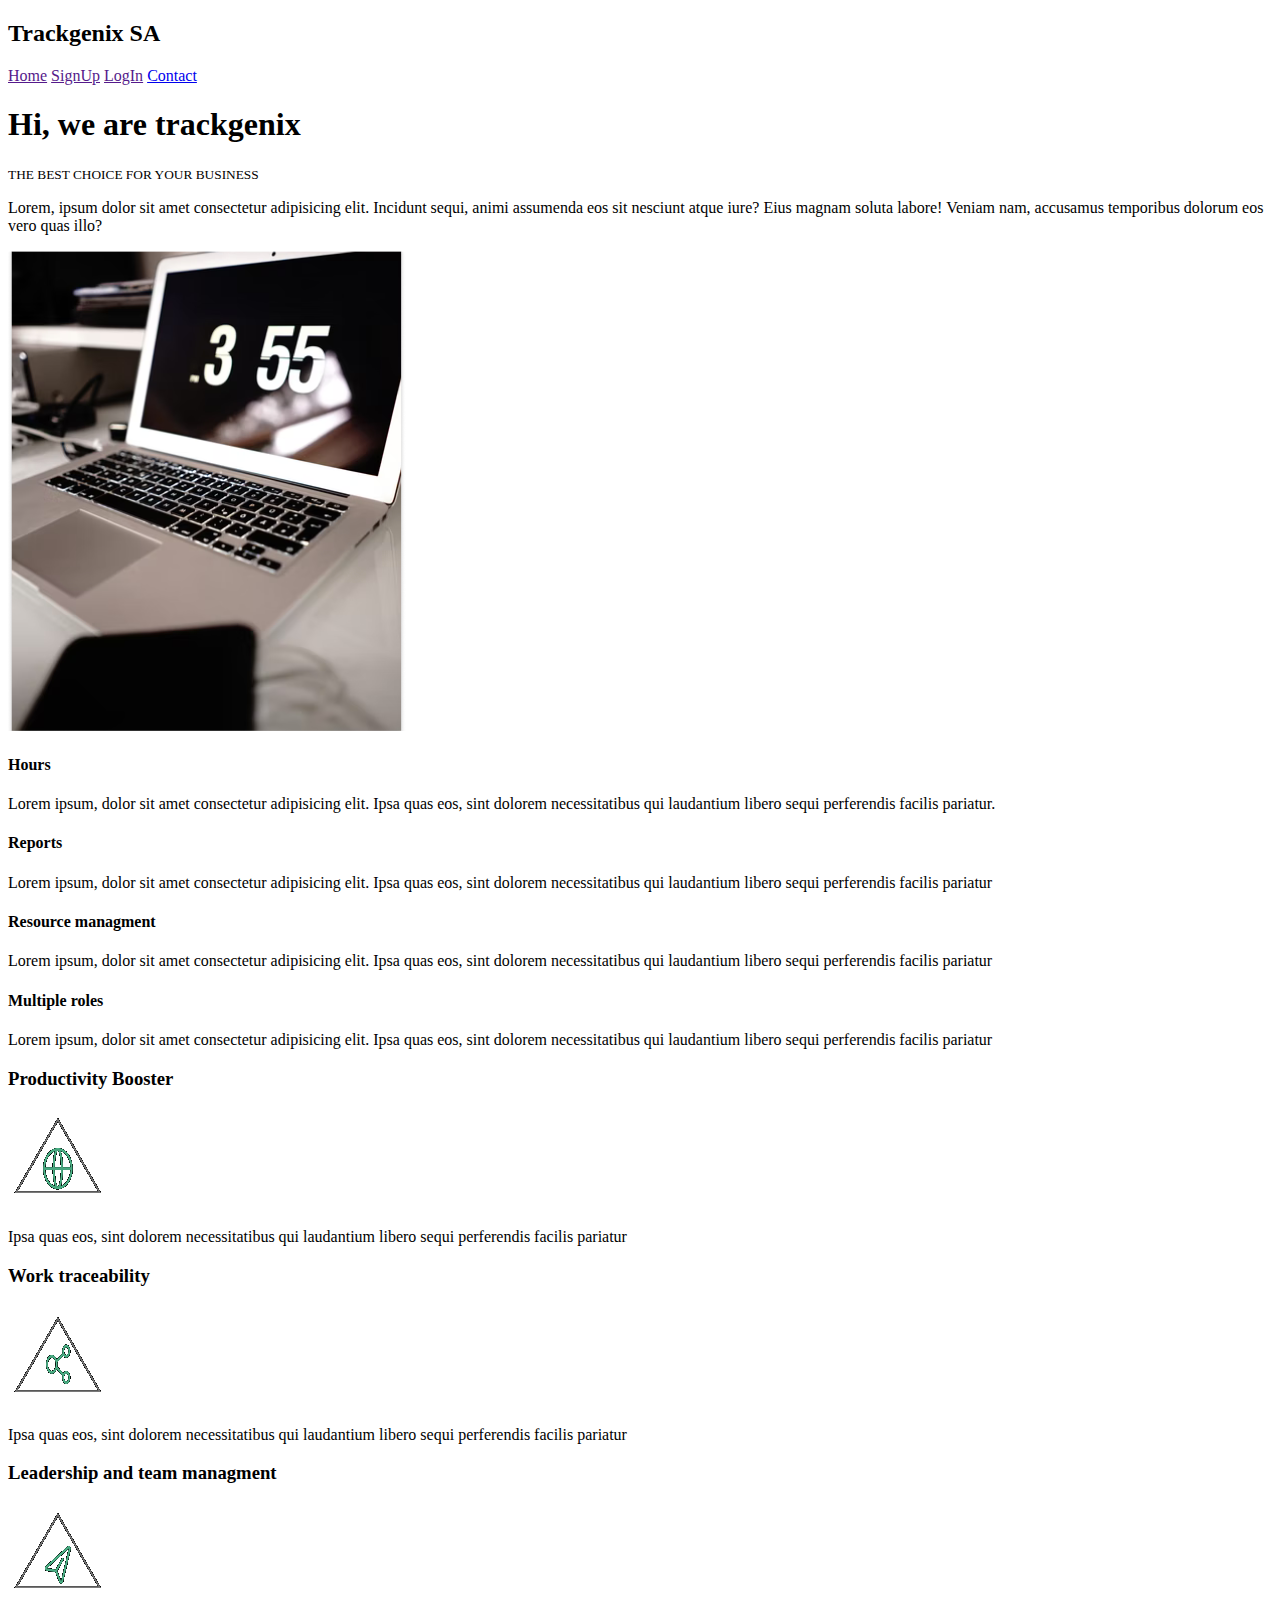
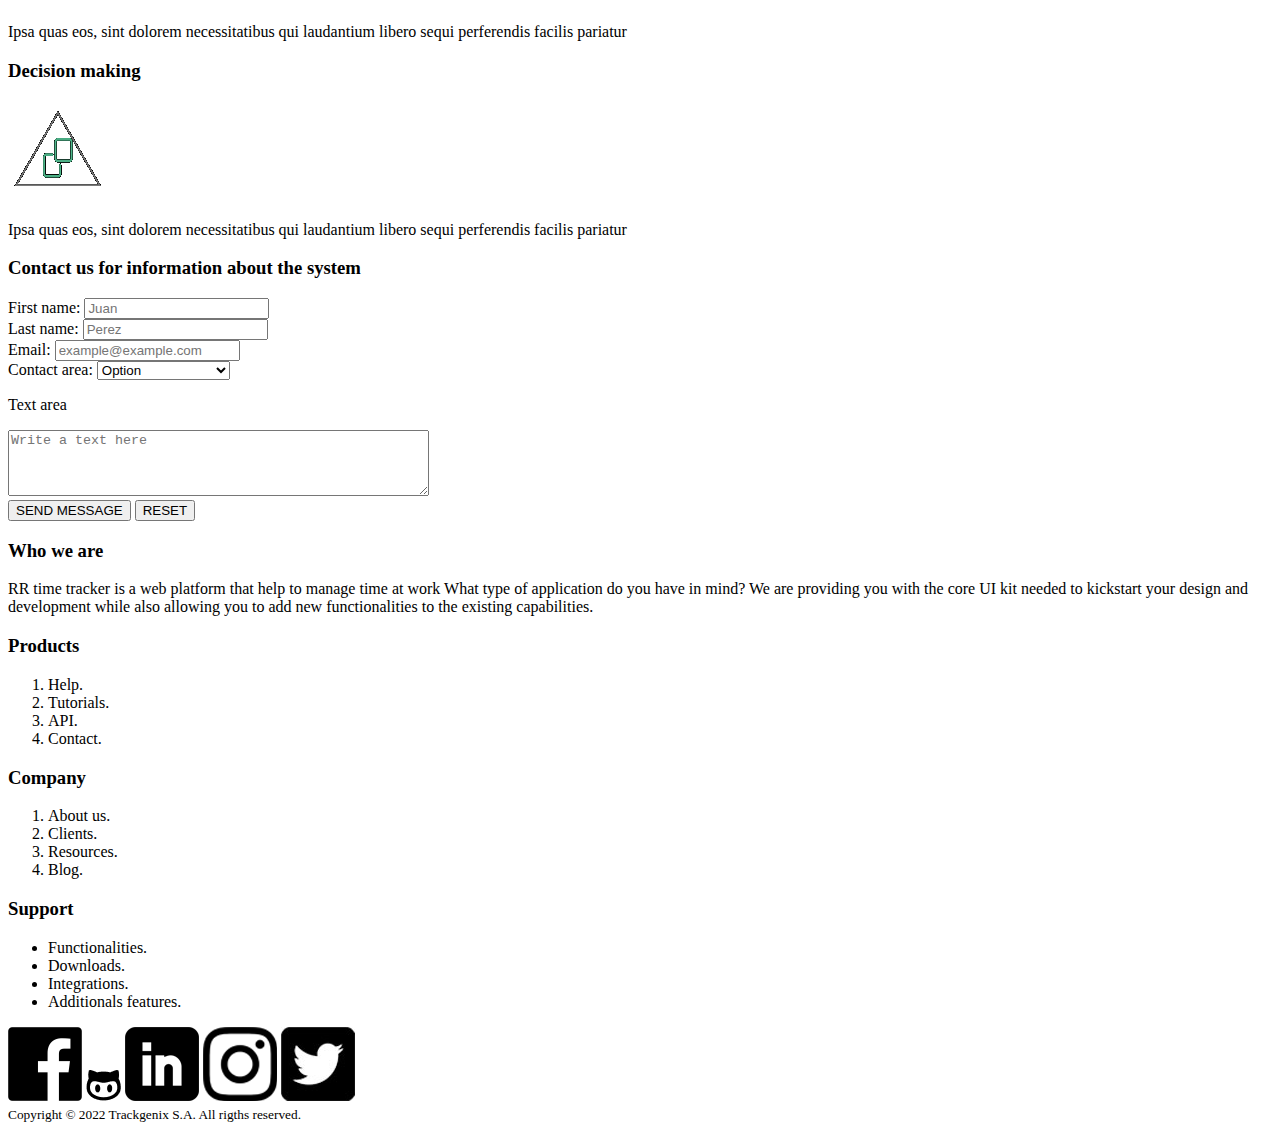
==== commit c455629d: "modified placeholder in textarea" ====
--- a/Semana-01/index.html
+++ b/Semana-01/index.html
@@ -159,7 +159,7 @@
           <p>
             Text area
           </p>
-          <textarea id="textarea" name="textarea" rows="4" cols="50" placeholder="placeholder"></textarea>
+          <textarea id="textarea" name="textarea" rows="4" cols="50" placeholder="Write a text here"></textarea>
         </div>
         <div>
           <input type="submit" value="SEND MESSAGE">
